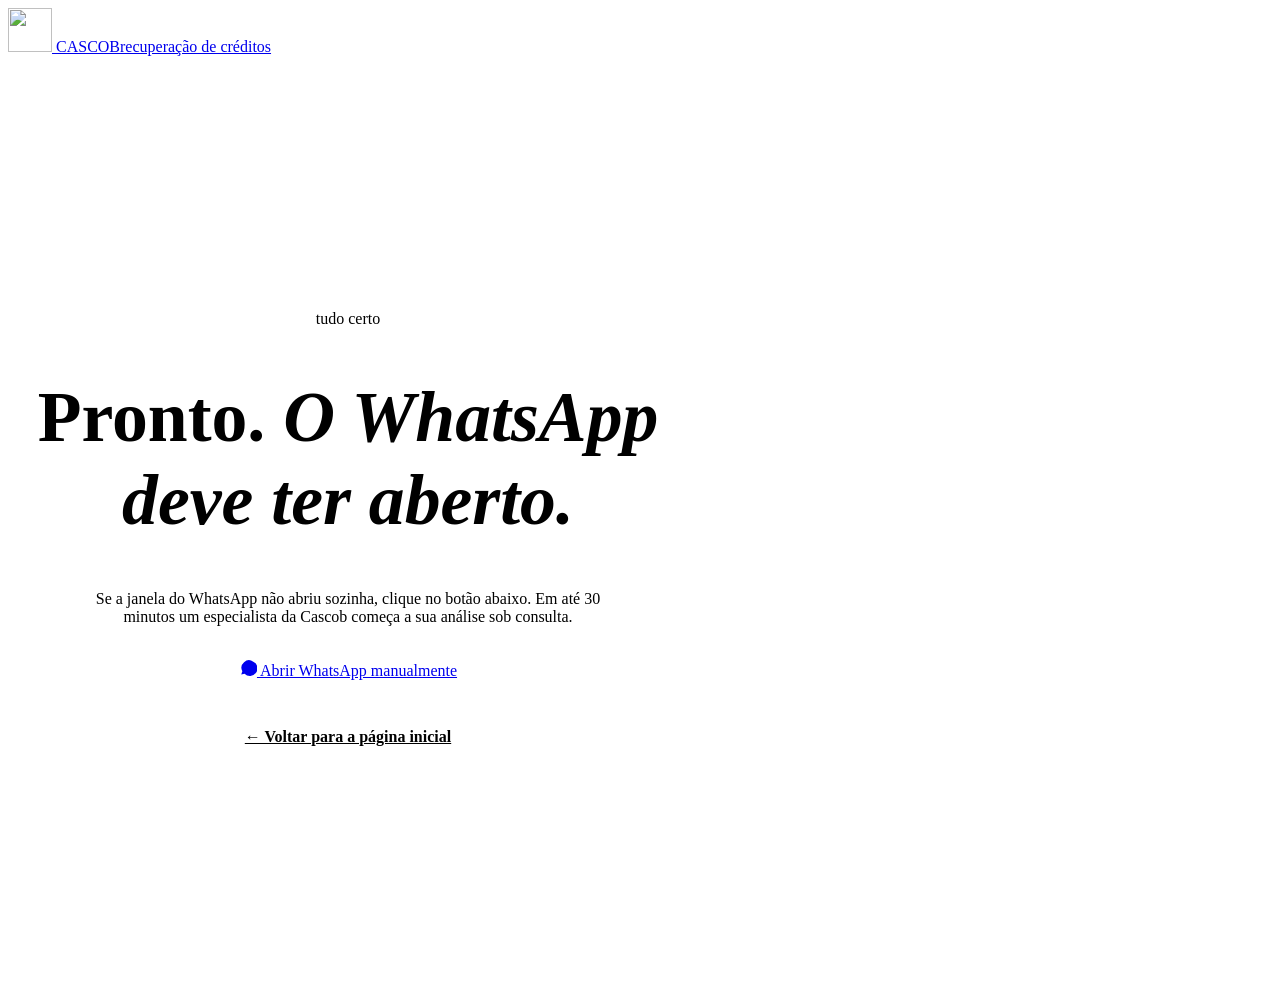
==== cascob-v2/obrigado/index.html @ 11afea95 "feat(adsense): adiciona script de verificação Google AdSense (ca-pub-9518840979833525) Snippet adici" ====
<!DOCTYPE html>
<html lang="pt-BR" data-mode="escuro">
<head>
<meta charset="UTF-8">
<meta name="viewport" content="width=device-width, initial-scale=1">
<title>Obrigado — Cascob</title>
<meta name="robots" content="noindex,follow">
<link rel="stylesheet" href="/assets/css/styles.css">

<script async src="https://pagead2.googlesyndication.com/pagead/js/adsbygoogle.js?client=ca-pub-9518840979833525" crossorigin="anonymous"></script>
</head>
<body>
<header class="nav">
  <div class="container nav__row">
    <a href="/" class="logo logo--md">
      <picture>
        <source srcset="/assets/img/logo-cascob.webp" type="image/webp">
        <img class="logo__img" src="/assets/img/logo-cascob.png" alt="" width="44" height="44">
      </picture>
      <span class="logo__text"><span class="logo__name">CASCOB</span><span class="logo__sub">recuperação de créditos</span></span>
    </a>
  </div>
</header>

<main style="min-height:80vh;display:flex;align-items:center;padding:120px 0 80px;">
  <div class="container" style="text-align:center;max-width:680px;">
    <span class="kicker">tudo certo</span>
    <h1 class="h2" style="font-size:clamp(40px,5.6vw,72px);">Pronto. <em>O WhatsApp deve ter aberto.</em></h1>
    <p class="prose" style="margin:24px auto 32px;max-width:520px;">Se a janela do WhatsApp não abriu sozinha, clique no botão abaixo. Em até 30 minutos um especialista da Cascob começa a sua análise sob consulta.</p>
    <p>
      <a class="btn btn--gold" href="https://wa.me/5517991999006" target="_blank" rel="noopener" data-wa-source="obrigado">
        <svg width="18" height="18" viewBox="0 0 24 24" aria-hidden="true"><path fill="currentColor" d="M19.05 4.91A10 10 0 0 0 4.43 17.69L3 22l4.43-1.16A10 10 0 1 0 19.05 4.91Z"/></svg>
        Abrir WhatsApp manualmente
      </a>
    </p>
    <p style="margin-top:48px;">
      <a href="/" style="color:var(--gold-readable);font-weight:600;">← Voltar para a página inicial</a>
    </p>
  </div>
</main>

<script src="/assets/js/main.js" defer></script>
<script src="/assets/js/analytics.js" defer></script>
</body>
</html>
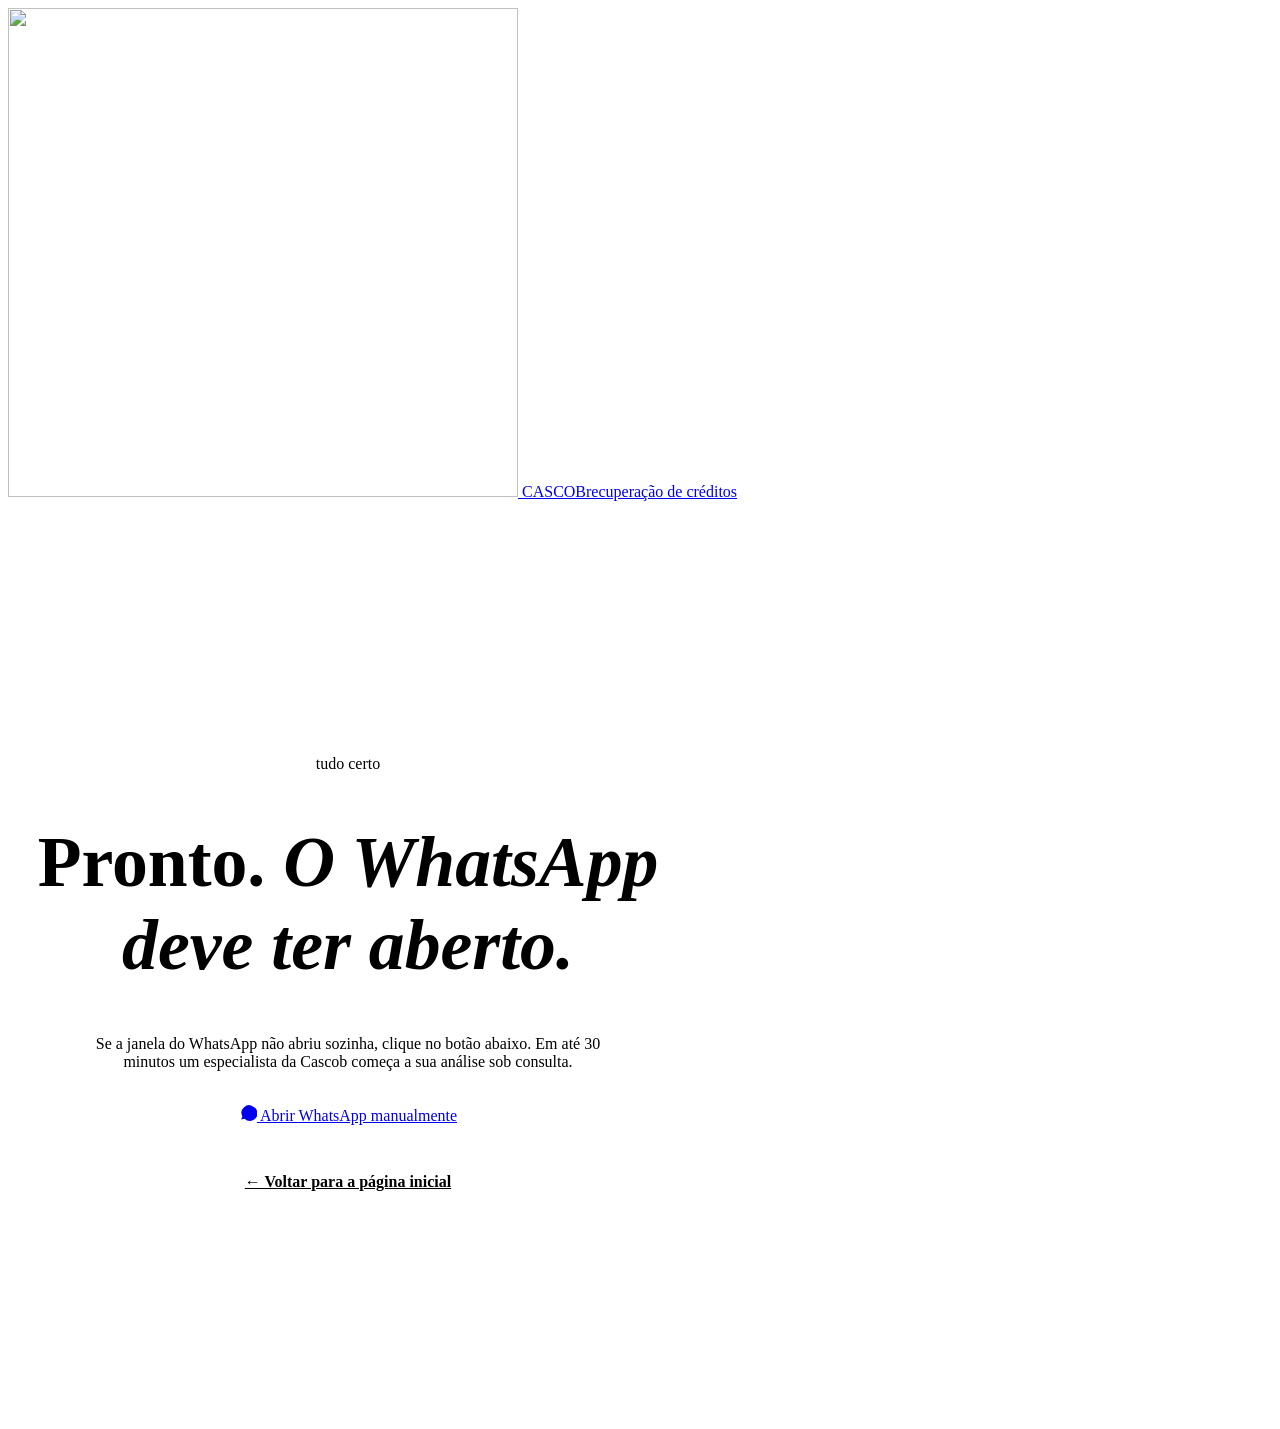
==== commit 6f056522: "fix(logo): corrige distorcao usando proporcao real da imagem (510x489) Os atributos width/height do " ====
--- a/cascob-v2/obrigado/index.html
+++ b/cascob-v2/obrigado/index.html
@@ -5,9 +5,7 @@
 <meta name="viewport" content="width=device-width, initial-scale=1">
 <title>Obrigado — Cascob</title>
 <meta name="robots" content="noindex,follow">
-<link rel="stylesheet" href="/assets/css/styles.css">
-
-<script async src="https://pagead2.googlesyndication.com/pagead/js/adsbygoogle.js?client=ca-pub-9518840979833525" crossorigin="anonymous"></script>
+<link rel="stylesheet" href="/assets/css/styles.css?v=3">
 </head>
 <body>
 <header class="nav">
@@ -15,7 +13,7 @@
     <a href="/" class="logo logo--md">
       <picture>
         <source srcset="/assets/img/logo-cascob.webp" type="image/webp">
-        <img class="logo__img" src="/assets/img/logo-cascob.png" alt="" width="44" height="44">
+        <img class="logo__img" src="/assets/img/logo-cascob.png" alt="" width="510" height="489">
       </picture>
       <span class="logo__text"><span class="logo__name">CASCOB</span><span class="logo__sub">recuperação de créditos</span></span>
     </a>
